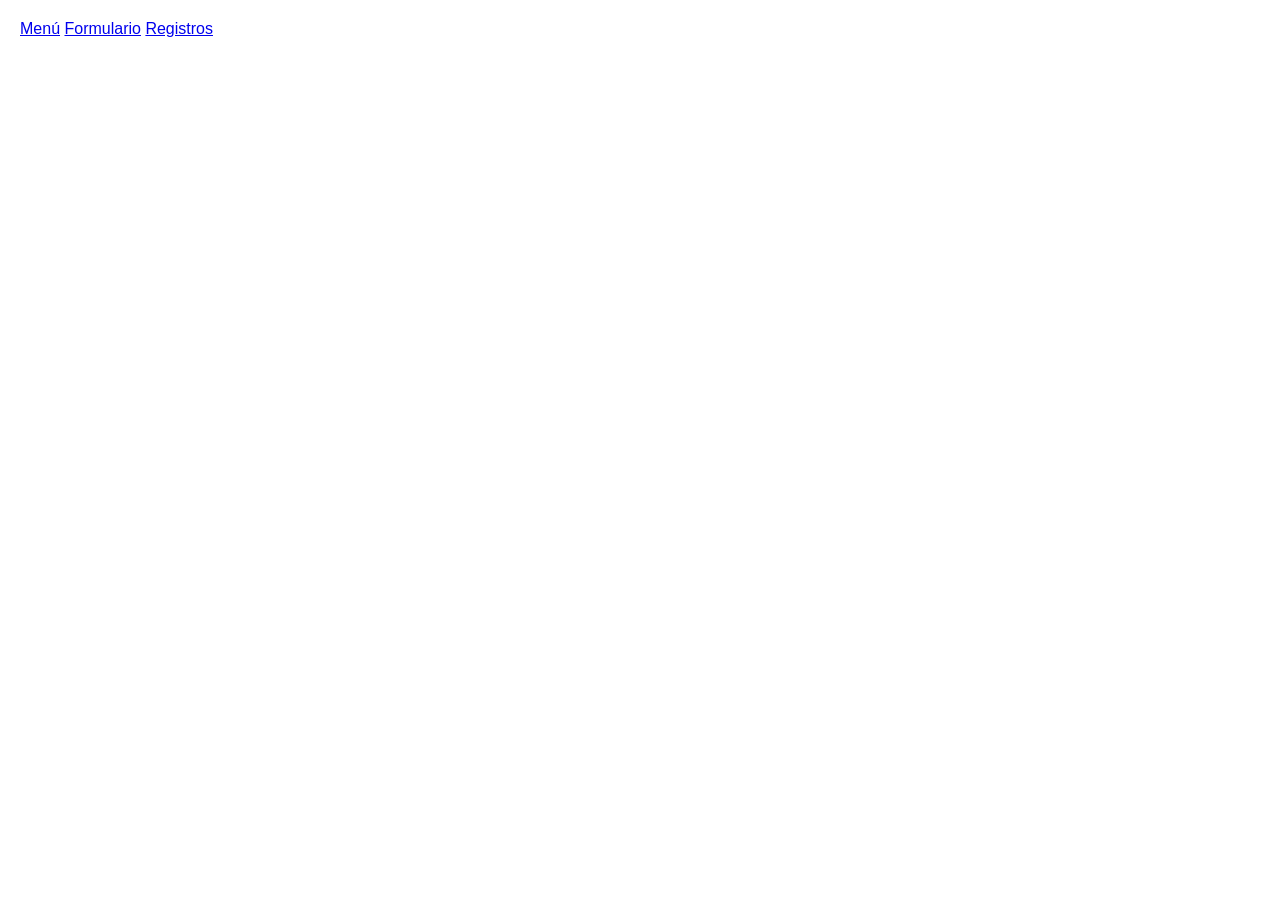
==== fuentes/index.html @ eb142491 "Add files via upload" ====
<!DOCTYPE html>
<html lang=es>
	<head>
		<meta charset="UTF-8" />
		<meta name=viewport content='width=device-width, initial-scale=1' />
		<meta name=author content='Sergio Seller' />
		<title>Formulario de basuras</title>
		
		<!-- CSS de Reset -->
		<!-- <link rel=stylesheet href=css/reset.css /> -->
		<link rel=stylesheet href=css/estilo.css />
		<script defer src="js/script.js"></script>
		<script defer src="js/registros.js"></script>
		
	</head>
	<body>
		<nav>
			<a href="#" >Menú</a>
			<a href="#" >Formulario</a>
			<a href="#" >Registros</a>
		</nav>
		<div class="vista" id="Menu">
		  <h1>Menú Principal - Proyecto ODS</h1>
			<div>
      	  <h2>Bienvenido al Proyecto ODS</h2>
       	 <p>Selecciona una opción del menú para navegar.</p>
  		  </div>
		</div>
		<div class="vista" id="formulario">
		<h1>Formulario de basuras</h1>
		<form id="formulario">
			<div>
				<label for=nombre >Nombre: </label>
				<input type=text id=nombre name=nombre required placeholder="Introduce el nombre"/>
			</div>
			<div>
				<label for=descripcion >Descripción: </label>
				<textarea id=descripcion name=descripcion rows=2 cols=30 required></textarea>
			</div>
			
			<div>
				<label for=cantidad >Cantidad: </label>
				<input type=number id=cantidad type=number required />
			</div>
			<fieldset>
				<legend>Características: </legend>
				<div>
				<label>
					<input type=checkbox name=reciclable value=si> Reciclable
				</label>
				</div>
			
				<div>
				<label>
					<input type=checkbox name=toxico value=si> Tóxico
				</label>
				</div>
			</fieldset>
			<div>
				<fieldset>
					<legend>Unidad: </legend>
					<input type=radio id=kilogramos name=unidad value=kg>
					<label for=kilogramos> Kilogramos </label>
					
					<input type=radio id=litros name=unidad value=l>
					<label for=litros> Litros </label>
					
					<input type=radio id=unidades name=unidad value=uds>
					<label for=unidades> Unidades </label>
				</fieldset>
			</div>
			
			<div>
				<label for=fecha>Fecha de registro: </label>
				<input type=date id=fecha type=date required />
			</div>
			
			<div>
				<label for=tipo>Contenedor: </label>
				<select id=tipo name=tipo required>
					<option value="">--Selecciona--</option>
					<option value=resto>Resto</option>
					<option value=organico>Orgánico</option>
					<option value=cristal>Cristal</option>
					<option value=plastico>Plástico</option>
					<option value=papel>Papel</option>
					<option value=metal>Metal</option>
				</select>
			</div>
			
			<div>
				<button type=submit>Insertar</button>
			</div>
		</form>
	</div>
	<div class="vista" id="listas">
		<h1>Lista de registros</h1>
			<ul id="lista"></ul>
			<div id="error"></div>
			<div id="status"></div>
			<button id="borrar">Borrar </button>
	</div>	

	</body>
</html>
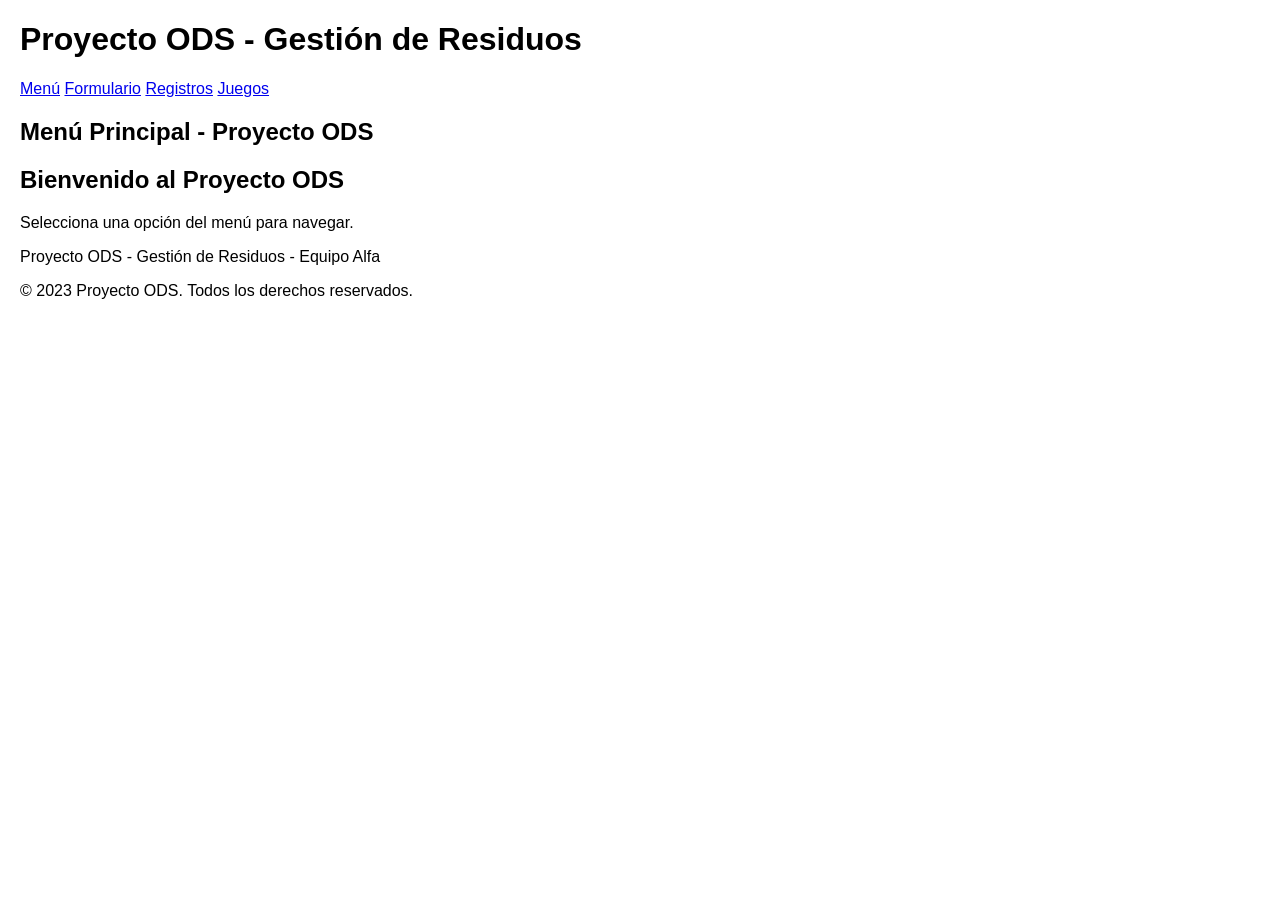
==== commit 1e3d7616: "Inicio del juego redistribución del html  . nueva viste (juego) . js funcional y restructurado" ====
--- a/fuentes/index.html
+++ b/fuentes/index.html
@@ -9,97 +9,131 @@
 		<!-- CSS de Reset -->
 		<!-- <link rel=stylesheet href=css/reset.css /> -->
 		<link rel=stylesheet href=css/estilo.css />
-		<script defer src="js/script.js"></script>
-		<script defer src="js/registros.js"></script>
-		
+		<script defer src="js/script.js"></script>		
 	</head>
 	<body>
-		<nav>
-			<a href="#" >Menú</a>
-			<a href="#" >Formulario</a>
-			<a href="#" >Registros</a>
-		</nav>
-		<div class="vista" id="Menu">
+		<!-- Cabecera -->
+		<header>
+			<h1>Proyecto ODS - Gestión de Residuos</h1>
+			<nav>
+				<a href="#Menu">Menú</a>
+				<a href="#formulario-section">Formulario</a>
+				<a href="#listas">Registros</a>
+				<a href="#juego">Juegos</a>
+			</nav>
+		</header>
+
+		<main>
+		<!-- Sección de MENÚ -->
+		<section class="vista activo" id="Menu">
 		  <h1>Menú Principal - Proyecto ODS</h1>
 			<div>
       	  <h2>Bienvenido al Proyecto ODS</h2>
        	 <p>Selecciona una opción del menú para navegar.</p>
   		  </div>
-		</div>
-		<div class="vista" id="formulario">
+		</section>
+
+		<!-- Sección de FORMULARIO -->
+		<section class="vista" id="formulario-section">
 		<h1>Formulario de basuras</h1>
 		<form id="formulario">
 			<div>
-				<label for=nombre >Nombre: </label>
-				<input type=text id=nombre name=nombre required placeholder="Introduce el nombre"/>
+				<label for="nombre">Nombre: </label>
+				<input type="text" id="nombre" name="nombre" required placeholder="Introduce el nombre" />
 			</div>
 			<div>
-				<label for=descripcion >Descripción: </label>
-				<textarea id=descripcion name=descripcion rows=2 cols=30 required></textarea>
+				<label for="descripcion">Descripción: </label>
+				<textarea id="descripcion" name="descripcion" rows="2" cols="30" required></textarea>
 			</div>
 			
 			<div>
-				<label for=cantidad >Cantidad: </label>
-				<input type=number id=cantidad type=number required />
+				<label for="cantidad">Cantidad: </label>
+				<input type="number" id="cantidad" name="cantidad" required />
 			</div>
 			<fieldset>
 				<legend>Características: </legend>
 				<div>
 				<label>
-					<input type=checkbox name=reciclable value=si> Reciclable
+					<input type="checkbox" name="reciclable" value="si"> Reciclable
 				</label>
 				</div>
 			
 				<div>
 				<label>
-					<input type=checkbox name=toxico value=si> Tóxico
+					<input type="checkbox" name="toxico" value="si"> Tóxico
 				</label>
 				</div>
 			</fieldset>
 			<div>
 				<fieldset>
 					<legend>Unidad: </legend>
-					<input type=radio id=kilogramos name=unidad value=kg>
-					<label for=kilogramos> Kilogramos </label>
+					<input type="radio" id="kilogramos" name="unidad" value="kg">
+					<label for="kilogramos"> Kilogramos </label>
 					
-					<input type=radio id=litros name=unidad value=l>
-					<label for=litros> Litros </label>
+					<input type="radio" id="litros" name="unidad" value="l">
+					<label for="litros"> Litros </label>
 					
-					<input type=radio id=unidades name=unidad value=uds>
-					<label for=unidades> Unidades </label>
+					<input type="radio" id="unidades" name="unidad" value="uds">
+					<label for="unidades"> Unidades </label>
 				</fieldset>
 			</div>
 			
 			<div>
-				<label for=fecha>Fecha de registro: </label>
-				<input type=date id=fecha type=date required />
+				<label for="fecha">Fecha de registro: </label>
+				<input type="date" id="fecha" name="fecha" required />
 			</div>
 			
 			<div>
-				<label for=tipo>Contenedor: </label>
-				<select id=tipo name=tipo required>
+				<label for="tipo">Contenedor: </label>
+				<select id="tipo" name="tipo" required>
 					<option value="">--Selecciona--</option>
-					<option value=resto>Resto</option>
-					<option value=organico>Orgánico</option>
-					<option value=cristal>Cristal</option>
-					<option value=plastico>Plástico</option>
-					<option value=papel>Papel</option>
-					<option value=metal>Metal</option>
+					<option value="resto">Resto</option>
+					<option value="organico">Orgánico</option>
+					<option value="cristal">Cristal</option>
+					<option value="plastico">Plástico</option>
+					<option value="papel">Papel</option>
+					<option value="metal">Metal</option>
 				</select>
 			</div>
-			
+		
 			<div>
-				<button type=submit>Insertar</button>
+				<button type="submit">Insertar</button>
 			</div>
 		</form>
-	</div>
-	<div class="vista" id="listas">
-		<h1>Lista de registros</h1>
+		</section>
+
+		<!-- Sección de REGUITROS -->	
+		<section class="vista" id="listas">
+			<h1>Lista de registros</h1>
 			<ul id="lista"></ul>
 			<div id="error"></div>
 			<div id="status"></div>
-			<button id="borrar">Borrar </button>
-	</div>	
+			<button id="borrar">Borrar</button>
+		</section>
+		<section class="vista" id="juego">
+			<h1>Juego</h1>
+				<div class="zona-Juego">
+					<div class="contenedor-azul">
+						<img src="img/contenedor-azul.png" alt="Contenedor Azul" />
+					</div>
+					<div class="contenedor-marron">
+						<img src="img/contenedor-marron.png" alt="Contenedor Marrón" />
+					</div>
+					<div class="contenedor-verde">
+						<img src="img/contenedor-verde.png" alt="Contenedor Verde" />
+					</div>
+					<div class="contenedor-amarillo">
+						<img src="img/contenedor-amarillo.png" alt="Contenedor Amarillo" />
+					</div>
+				</div>
+		</section>
 
+	</main>
+
+	<!--PIE DE PAGUINA	-->
+	<footer>
+			<p>Proyecto ODS - Gestión de Residuos - Equipo Alfa</p>
+			<p>&copy; 2023 Proyecto ODS. Todos los derechos reservados.</p>
+		</footer>	
 	</body>
 </html>
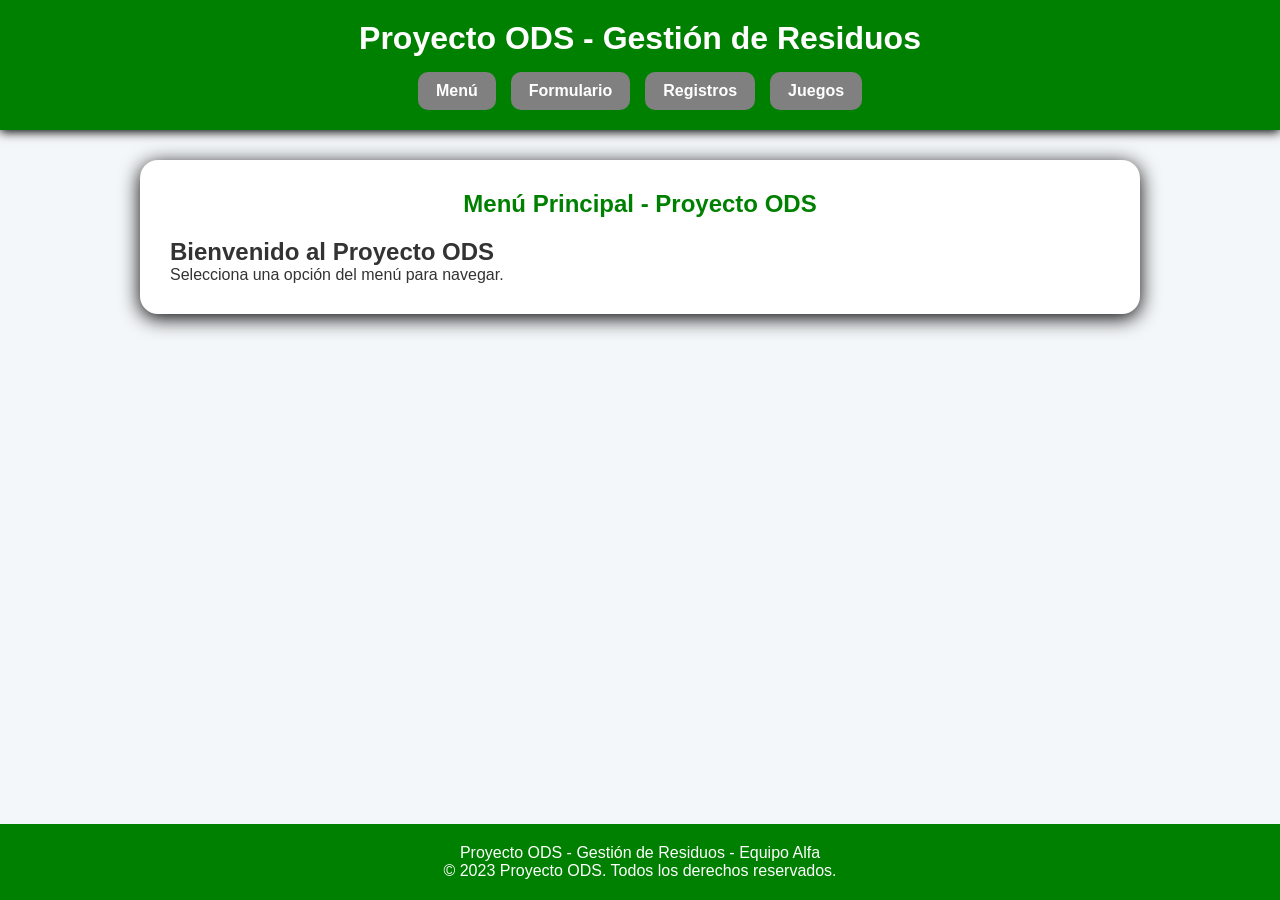
==== commit 378a7a82: "Primera versión juego / contador nuevo codigo del html / js / css actualización del backlog" ====
--- a/fuentes/index.html
+++ b/fuentes/index.html
@@ -9,7 +9,12 @@
 		<!-- CSS de Reset -->
 		<!-- <link rel=stylesheet href=css/reset.css /> -->
 		<link rel=stylesheet href=css/estilo.css />
-		<script defer src="js/script.js"></script>		
+		<!-- Scripts en orden: Modelo -> Controladores -> Inicializador -->
+		<script defer src="js/modelos/jugador.js"></script>
+		<script defer src="js/controladores/controladores_resultados.js"></script>
+		<script defer src="js/controladores/controlador_juego.js"></script>
+		<script defer src="js/controladores/juego.js"></script>
+		<script defer src="js/script.js"></script>
 	</head>
 	<body>
 		<!-- Cabecera -->
@@ -111,21 +116,38 @@
 			<button id="borrar">Borrar</button>
 		</section>
 		<section class="vista" id="juego">
-			<h1>Juego</h1>
-				<div class="zona-Juego">
-					<div class="contenedor-azul">
-						<img src="img/contenedor-azul.png" alt="Contenedor Azul" />
-					</div>
-					<div class="contenedor-marron">
-						<img src="img/contenedor-marron.png" alt="Contenedor Marrón" />
-					</div>
-					<div class="contenedor-verde">
-						<img src="img/contenedor-verde.png" alt="Contenedor Verde" />
-					</div>
-					<div class="contenedor-amarillo">
-						<img src="img/contenedor-amarillo.png" alt="Contenedor Amarillo" />
-					</div>
+			<h1>Juego - Recicla el Producto</h1>
+			<div id="arena-juego" class="arena-juego">
+				<div class="producto-movil" id="producto-movil">
+					<img src="img/producto.png" alt="Producto" id="producto" />
+					<p id="nombre-producto">Producto</p>
 				</div>
+				<div class="contenedor-azul" id="azul">					
+					<img src="img/contenedor-azul.png" alt="Contenedor Azul" />
+					<span>Azul</span>
+				</div>
+				<div class="contenedor-marron" id="marron">
+					<img src="img/contenedor-marron.png" alt="Contenedor Marrón" />
+					<span>Marrón</span>
+				</div>
+				<div class="contenedor-verde" id="verde">
+					<img src="img/contenedor-verde.png" alt="Contenedor Verde" />
+					<span>Verde</span>
+				</div>
+				<div class="contenedor-amarillo" id="amarillo">
+					<img src="img/contenedor-amarillo.png" alt="Contenedor Amarillo" />
+					<span>Amarillo</span>
+				</div>
+			</div>
+			<div class="controles-juego">
+				<div class="puntuacion-juego">
+					<h2>Puntuación: <span id="puntuacion">0</span></h2>
+					<button id="reiniciar-juego">Reiniciar Juego</button>
+				</div>
+				<div class="instrucciones-juego">
+					<p id="mensaje-juego">Mueve el producto con WASD o Flechas. ¡Llévalo al contenedor correcto!</p>
+				</div>
+			</div>
 		</section>
 
 	</main>
